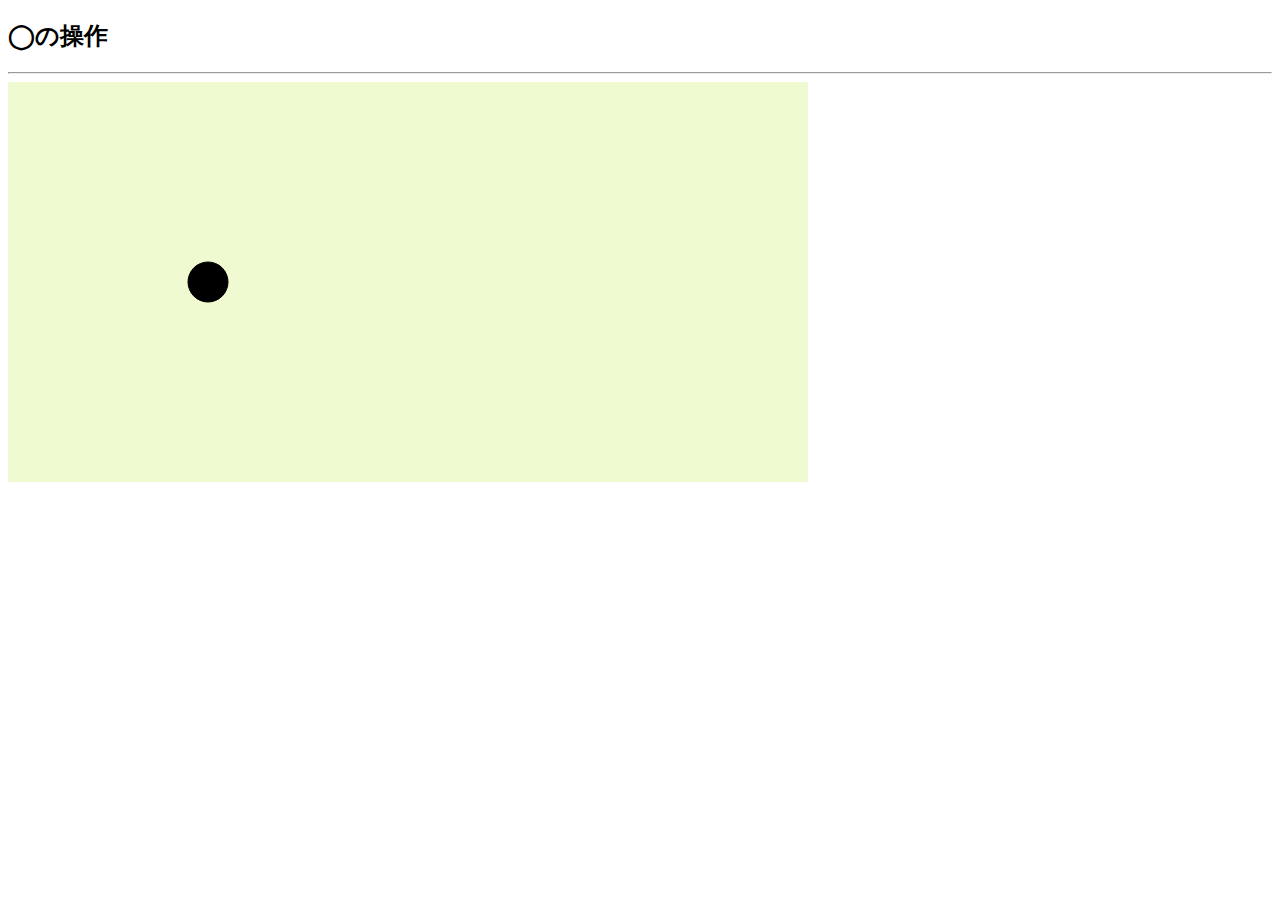
==== marusousa.html @ ef7a81b8 "◯操作リンク追加" ====
<!DOCTYPE html>
<html>
<head>
<meta charset="UTF-8">
<title>◯操作</title>
  <link rel="stylesheet" href="circle_test.css" type="text/css">
</head>
<body>

<h2>◯の操作</h2>

<hr>

<canvas id="tama">
図形を表示するには、canvasタグをサポートしたブラウザが必要です。
</canvas>

<script type="text/javascript" src="marusousa.js"></script>

</body>
</html>
---- circle_test.css ----
canvas{
  background-color: #effad1;
}

h1 {
  color: #f2b8a7;
  font-size: 30px;
}
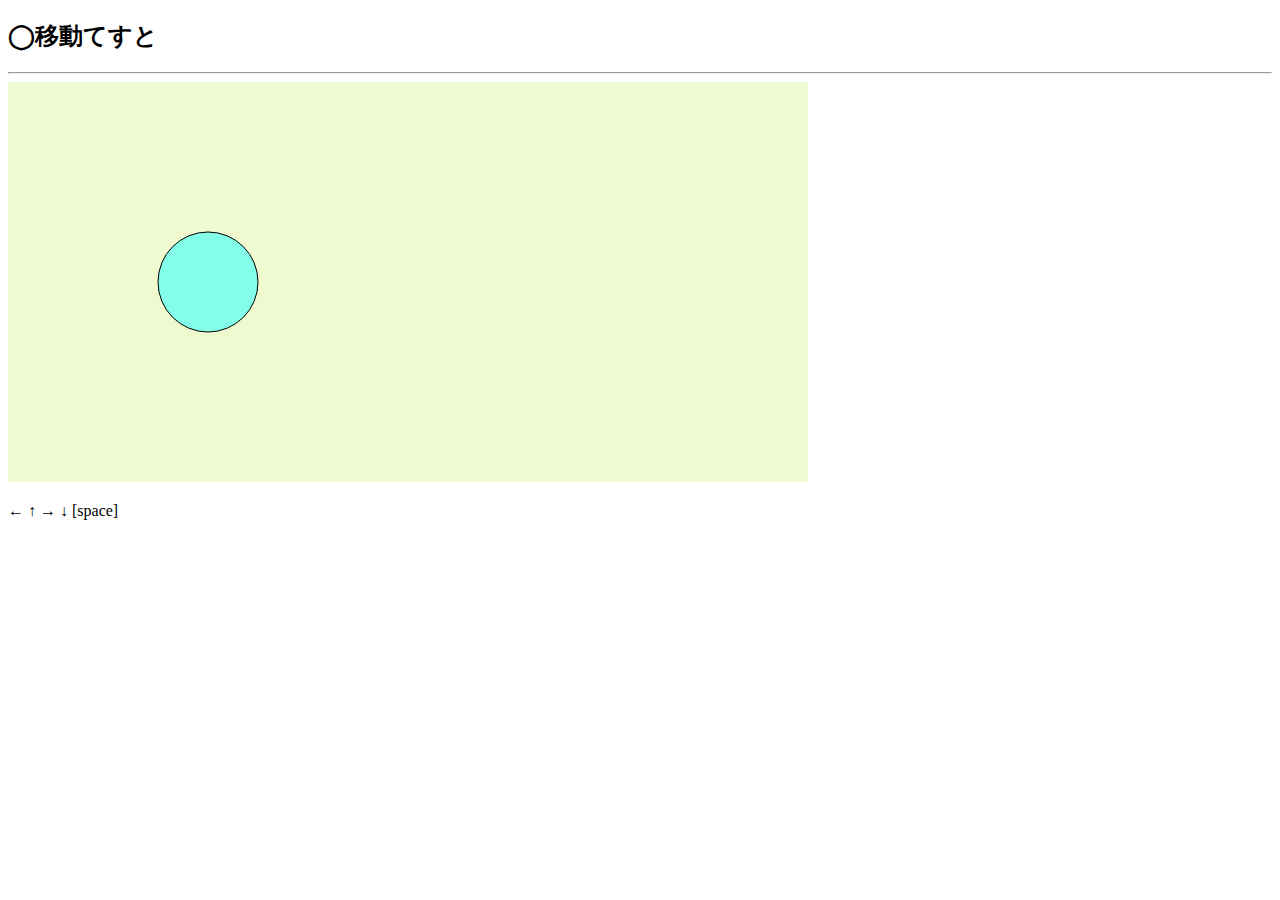
==== commit 332853da: "色々消したり追加したりしました。良く覚えていません。" ====
--- a/marusousa.html
+++ b/marusousa.html
@@ -3,19 +3,20 @@
 <head>
 <meta charset="UTF-8">
 <title>◯操作</title>
-  <link rel="stylesheet" href="circle_test.css" type="text/css">
+  <link rel="stylesheet" href="css/stylesheet.css" type="text/css">
 </head>
 <body>
 
-<h2>◯の操作</h2>
+<h2>◯移動てすと</h2>
 
 <hr>
 
 <canvas id="tama">
 図形を表示するには、canvasタグをサポートしたブラウザが必要です。
 </canvas>
-
-<script type="text/javascript" src="marusousa.js"></script>
+<p>←  ↑  →  ↓  [space]</p>
+<script type="text/javascript" src="js/keyboard-input.js"></script>
+<script type="text/javascript" src="js/marusousa.js">javascriptをオンにしてください。</script>
 
 </body>
 </html>
--- a/css/stylesheet.css
+++ b/css/stylesheet.css
@@ -0,0 +1,15 @@
+@charset "utf-8";
+
+
+canvas{
+  background-color: #effad1;
+}
+
+h1 {
+  color: #f2b8a7;
+  font-size: 30px;
+}
+
+img {
+   background-color: #adeeff;
+}
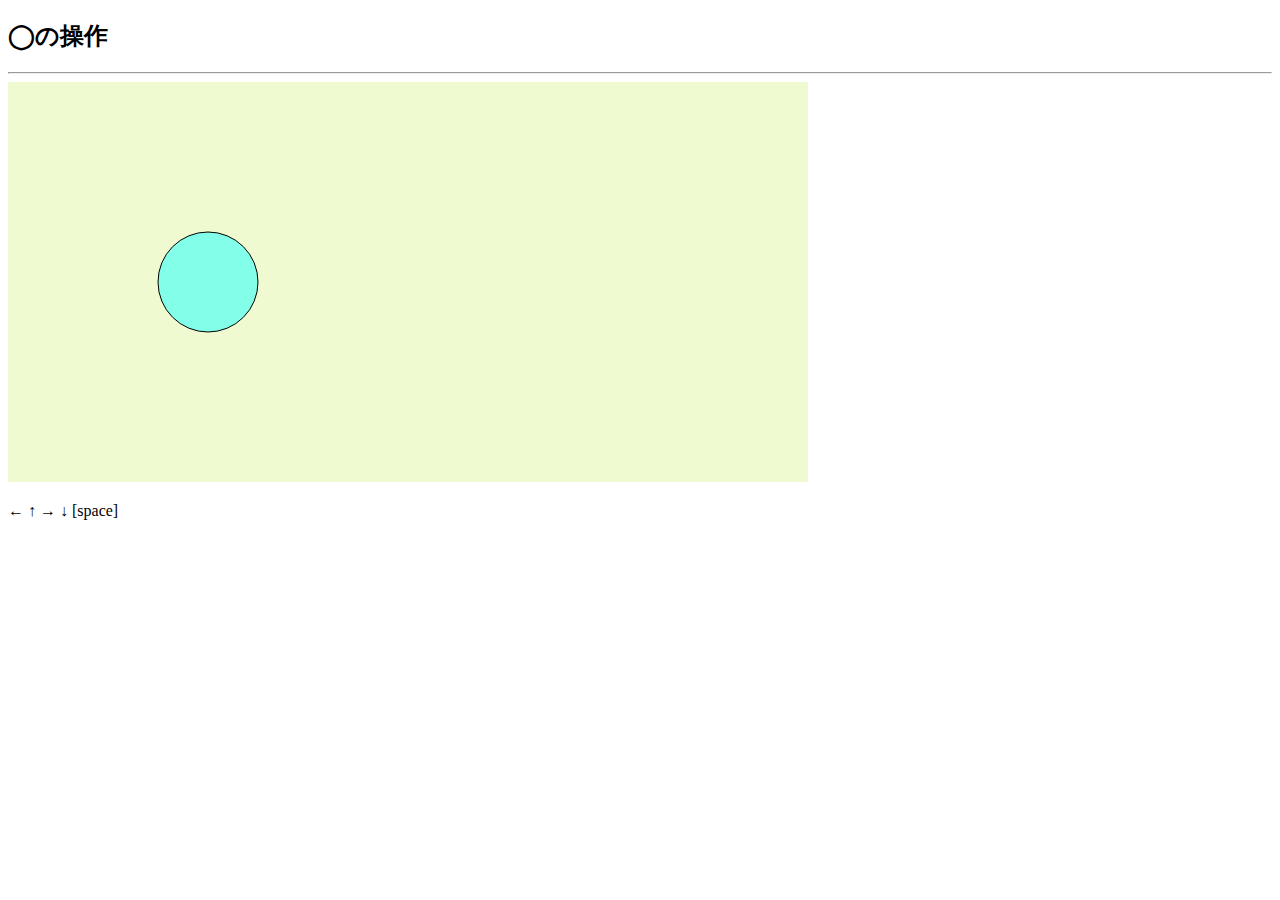
==== commit 5cb7d909: "変になっているのを修正" ====
--- a/marusousa.html
+++ b/marusousa.html
@@ -3,20 +3,21 @@
 <head>
 <meta charset="UTF-8">
 <title>◯操作</title>
-  <link rel="stylesheet" href="css/stylesheet.css" type="text/css">
+
+  <link rel="stylesheet" href="circle_test.css" type="text/css">
 </head>
 <body>
 
-<h2>◯移動てすと</h2>
-
+<h2>◯の操作</h2>
 <hr>
 
 <canvas id="tama">
 図形を表示するには、canvasタグをサポートしたブラウザが必要です。
-</canvas>
+</canvas>
 <p>←  ↑  →  ↓  [space]</p>
 <script type="text/javascript" src="js/keyboard-input.js"></script>
 <script type="text/javascript" src="js/marusousa.js">javascriptをオンにしてください。</script>
+
 
 </body>
 </html>
--- a/circle_test.css
+++ b/circle_test.css
@@ -0,0 +1,9 @@
+
+canvas{
+  background-color: #effad1;
+}
+
+h1 {
+  color: #f2b8a7;
+  font-size: 30px;
+}
